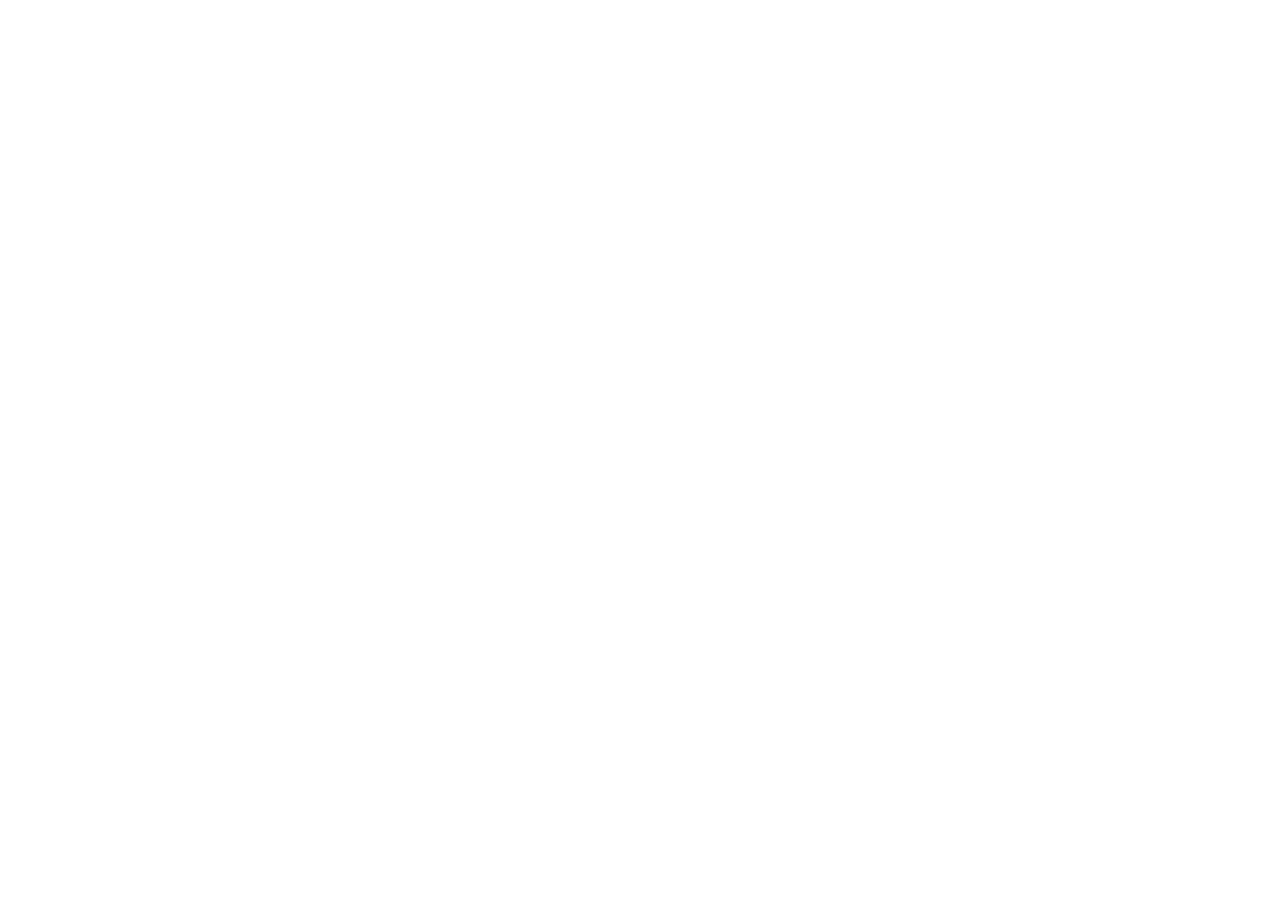
==== index.html @ db3aad8e "Groundwork layed for Game class" ====
<!-- Jeremy Wells - CS 396 - Project 4 Cannon Game -->
<!DOCTYPE html>
<html>
  <head>
    <title>Cannon Game</title>
    <link rel="stylesheet" href="styles/main.css">
  </head>
  <body>
  </body>
</html>
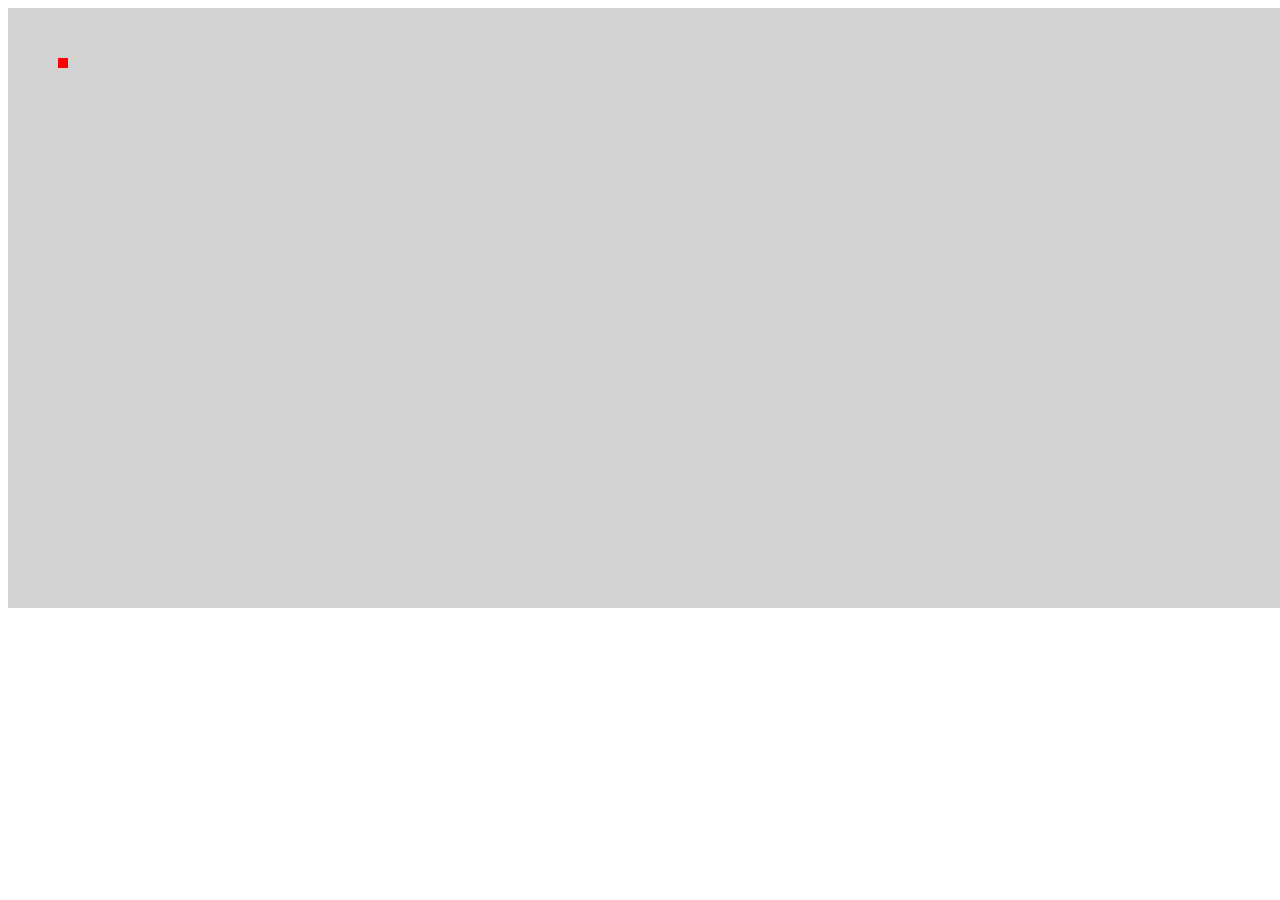
==== commit d4302b5c: "Continuing work on engine" ====
--- a/index.html
+++ b/index.html
@@ -4,7 +4,14 @@
   <head>
     <title>Cannon Game</title>
     <link rel="stylesheet" href="styles/main.css">
+
+    <script src="js/jquery-3.3.1.js"></script>
+    <script src="js/classes/Game.js"></script>
+    <script src="js/classes/Shape.js"></script>
+    <script src="js/Main.js"></script>
+
   </head>
   <body>
+    <div id="gameboard"></div>
   </body>
 </html>
--- a/styles/main.css
+++ b/styles/main.css
@@ -0,0 +1,3 @@
+#gameboard {
+  background-color: black ;
+}
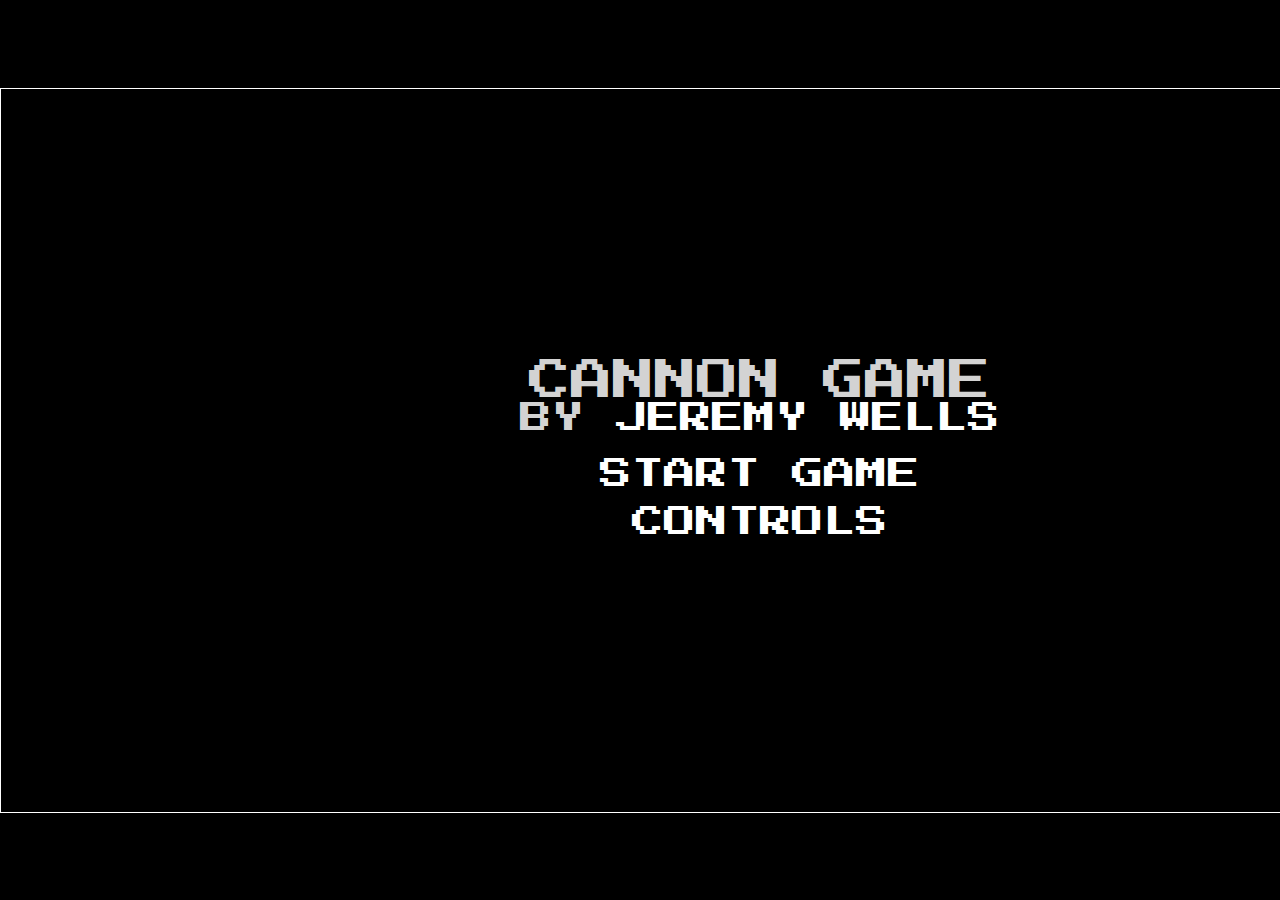
==== commit c7753868: "Added main menu, div cleared on game end." ====
--- a/index.html
+++ b/index.html
@@ -4,6 +4,7 @@
   <head>
     <title>Cannon Game</title>
     <link rel="stylesheet" href="styles/main.css">
+    <link href="https://fonts.googleapis.com/css?family=Press+Start+2P" rel="stylesheet">
 
     <script src="js/jquery-3.3.1.js"></script>
     <script src="js/classes/Game.js"></script>
@@ -12,6 +13,27 @@
 
   </head>
   <body>
-    <div id="gameboard"></div>
+    <div id="board">
+      <div id="gameboard"></div>
+      <div id="scoreboard">
+        <div class="score-group">
+          <span class="score-label">LEVEL </span><span class="score-num" id="level_num"></span>
+        </div>
+        <div class="score-group">
+          <span class="score-label">SCORE: </span><span class="score-num" id="score_num"></span>
+        </div>
+        <div class="score-group">
+          <span class="score-label">SHOTS: </span><span class="score-num" id="shot_num"></span>
+        </div>
+        <div class="score-group">
+        <span class="score-label">NEEDED: </span><span class="score-num" id="need_num"></span>
+        </div>
+      </div>
+      <div id="nav-menu">
+        <span id='menu-btn' class='top-pad txt-btn'>MENU</span>
+      </div>
+    </div>
+    <audio id="shoot" src="res/shoot.mp3" preload="auto" controls="none" style="display: none;"></audio>
+    <audio id="hit" src="res/hit.mp3" preload="auto" controls="none" style="display: none;"></audio>
   </body>
 </html>
--- a/styles/main.css
+++ b/styles/main.css
@@ -1,3 +1,115 @@
 #gameboard {
+  overflow: hidden ;
+}
+.txt-btn {
+  display: block ;
+  padding-bottom: 16px ;
+  font-size: 32px ;
+  cursor: pointer ;
+}
+.txt-btn:hover {
+  color: gray ;
+}
+.label {
+  display: block ;
+  font-size: 32px ;
+}
+.title {
+  font-size: 42px ;
+  display: block ;
+  color: lightgray ;
+}
+.top-pad {
+  padding-top: 24px ;
+}
+#ctrl {
+  padding-bottom: 24px ;
+}
+#subtitle {
+  font-size: 32px ;
+  display: block ;
+  padding-bottom: 24px ;
+  color: lightgray ;
+}
+#main-menu {
+  position: absolute ;
+  text-align: center ;
+  width: 600px ;
+  height: 180px ;
+  top: 0 ;
+  bottom: 0 ;
+  left: 0 ;
+  right: 0 ;
+  margin: auto ;
+}
+#controls {
+  position: absolute ;
+  text-align: center ;
+  width: 600px ;
+  height: 185px ;
+  top: 0 ;
+  bottom: 0 ;
+  left: 0 ;
+  right: 0 ;
+  margin: auto ;
+}
+#board {
+  border: 1px solid white ;
+  position: absolute ;
+  top: 0 ;
+  bottom: 0 ;
+  left: 0 ;
+  right: 0 ;
+  margin: auto ;
+  width: 1518px ;
+  height: 723px ;
+  overflow: hidden ;
+}
+html, body {
+  user-select: none ;
   background-color: black ;
+  color: white ;
+  font-family: 'Press Start 2P', cursive ;
+  height: 98% ;
+  margin: 4px ;
 }
+button {
+  background-color: black ;
+  border: 1px solid white ;
+  color: white ;
+}
+#colored {
+  color: white ;
+}
+#scoreboard {
+  position: absolute ;
+  bottom: 10px ;
+  right: 10px ;
+}
+#nav-menu {
+  position: absolute ;
+  bottom: 10px ;
+  left: 10px ;
+}
+.score-label {
+  font-size: 32px ;
+}
+.score-num {
+  font-size: 32px ;
+  float: right ;
+}
+.score-group {
+  display: block ;
+  width: 300px ;
+}
+.cent-cont {
+  width: 100% ;
+  height: 100% ;
+  display: table ;
+}
+.cent {
+  text-align: center ;
+  font-size: 32px ;
+  vertical-align: middle ;
+  display: table-cell ;
+}
